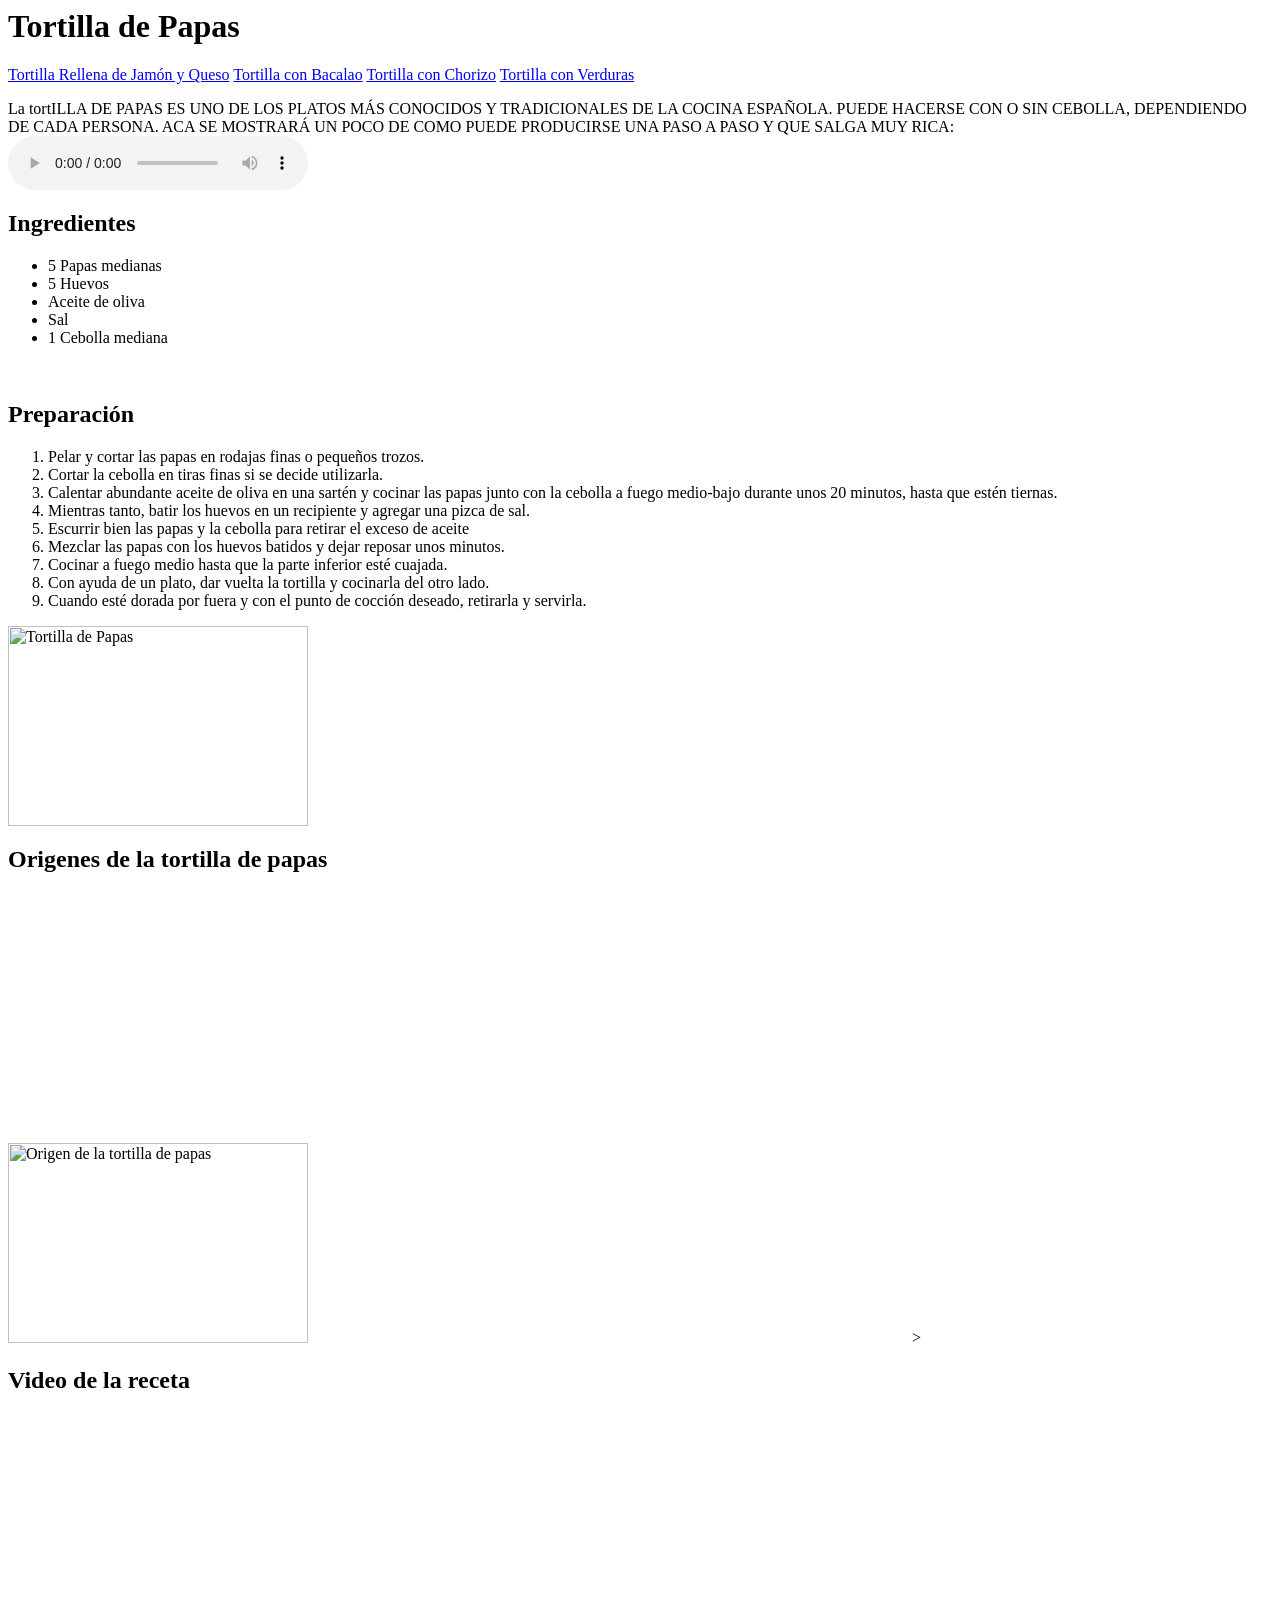
==== index.html @ 2dcf52f0 "Add files via upload" ====
<html> <head> <title> Receta Española</title> 
</head> 
<body> 
    <h1>Tortilla de Papas</h1>
     <a target="_blank" href="https://bonviveur.com/es/recetas/tortilla-rellena-de-jamon-y-queso">Tortilla Rellena de Jamón y Queso</a> <a target="_blank" href="https://bonviveur.com/es/recetas/tortilla-bacalao">Tortilla con Bacalao</a> <a target="_blank" href="https://bonviveur.com/es/recetas/tortilla-de-patatas-con-chorizo">Tortilla con Chorizo</a> <a target="_blank" href="https://bonviveur.com/es/recetas/tortilla-de-patatas-con-verduras">Tortilla con Verduras</a> 

     <br>    
     <p>La tortILLA DE PAPAS ES UNO DE LOS PLATOS MÁS CONOCIDOS Y TRADICIONALES DE LA COCINA ESPAÑOLA. PUEDE HACERSE CON O SIN CEBOLLA, DEPENDIENDO DE CADA PERSONA. ACA SE MOSTRARÁ UN POCO DE COMO PUEDE PRODUCIRSE UNA PASO A PASO Y QUE SALGA MUY RICA:
        <br>
        <audio controls >
        <source src="https://www.soundhelix.com/examples/mp3/SoundHelix-Song-1.mp3" type="audio/mpeg"> </audio>
        <br>
        <h2>Ingredientes</h2>
        <ul>
            <li>5 Papas medianas</li>
            <li>5 Huevos</li>
            <li>Aceite de oliva</li>
            <li>Sal</li>
            <li>1 Cebolla mediana</li>
        </ul>
        <br>
        <h2>Preparación</h2>
        <ol>
            <li>Pelar y cortar las papas en rodajas finas o pequeños trozos.</li>
            <li>Cortar la cebolla en tiras finas si se decide utilizarla.</li>
            <li>Calentar abundante aceite de oliva en una sartén y cocinar las papas junto con la cebolla a fuego medio-bajo durante unos 20 minutos, hasta que estén tiernas.</li>
            <li>Mientras tanto, batir los huevos en un recipiente y agregar una pizca de sal.</li>
            <li>Escurrir bien las papas y la cebolla para retirar el exceso de aceite </li>
            <li>Mezclar las papas con los huevos batidos y dejar reposar unos minutos.</li>
            <li>Cocinar a fuego medio hasta que la parte inferior esté cuajada.</li>
            <li>Con ayuda de un plato, dar vuelta la tortilla y cocinarla del otro lado.</li>
            <li>Cuando esté dorada por fuera y con el punto de cocción deseado, retirarla y servirla.</li>
        </ol>
        <img src="https://www.clarin.com/2025/11/26/g1m5zoM3k_360x240__1.jpg" alt="Tortilla de Papas" width="300" height="200">      
        <br>
        <h2>Origenes de la tortilla de papas</h2>
    <img src="https://images.openai.com/static-rsc-4/3gsFiSTRj__s0JciDjl_-ouCZogyqNHf7wXBLwWiGeusr0mbtPcYDs0W9kZz-1LIuTdNmbitdkQ6Sy8S5OEaYFALWd-rjG7LVT7Nb6mkIwwYeNlogxf0w7xNh2UWDJ-U_nRfvkM0rVOBnqVV_NDmlfMeWJhKob8HY4m2FKCMDBtPNrsUKKCqyvDKpUOKXDKz?purpose=fullsize" alt="Origen de la tortilla de papas" width="300" height="200">
    <iframe src="https://www.google.com/maps/embed?pb=!1m18!1m12!1m3!1d10283.742627593407!2d-5.800182174148784!3d38.973194804873565!2m3!1f0!2f0!3f0!3m2!1i1024!2i768!4f13.1!3m3!1m2!1s0xd14599bfe55c587%3A0xc940f06c38c8aaf4!2s06700%20Villanueva%20de%20la%20Serena%2C%20Badajoz%2C%20Espa%C3%B1a!5e0!3m2!1ses!2sar!4v1790891504746!5m2!1ses!2sar" width="600" height="450" style="border:0;" allowfullscreen="" loading="lazy" referrerpolicy="strict-origin-when-cross-origin"></iframe>></iframe>
   
    <h2>Video de la receta</h2>
    <iframe width="560" height="315" src="https://www.youtube.com/embed/0WDPplanpUw" title="💢TORTILLA DE PATATA💢PASO A PASO💢TRUCOS Y CONSEJOS💢" frameborder="0" allow="accelerometer; autoplay; clipboard-write; encrypted-media; gyroscope; picture-in-picture; web-share" referrerpolicy="strict-origin-when-cross-origin" allowfullscreen></iframe>
</body>
</html>
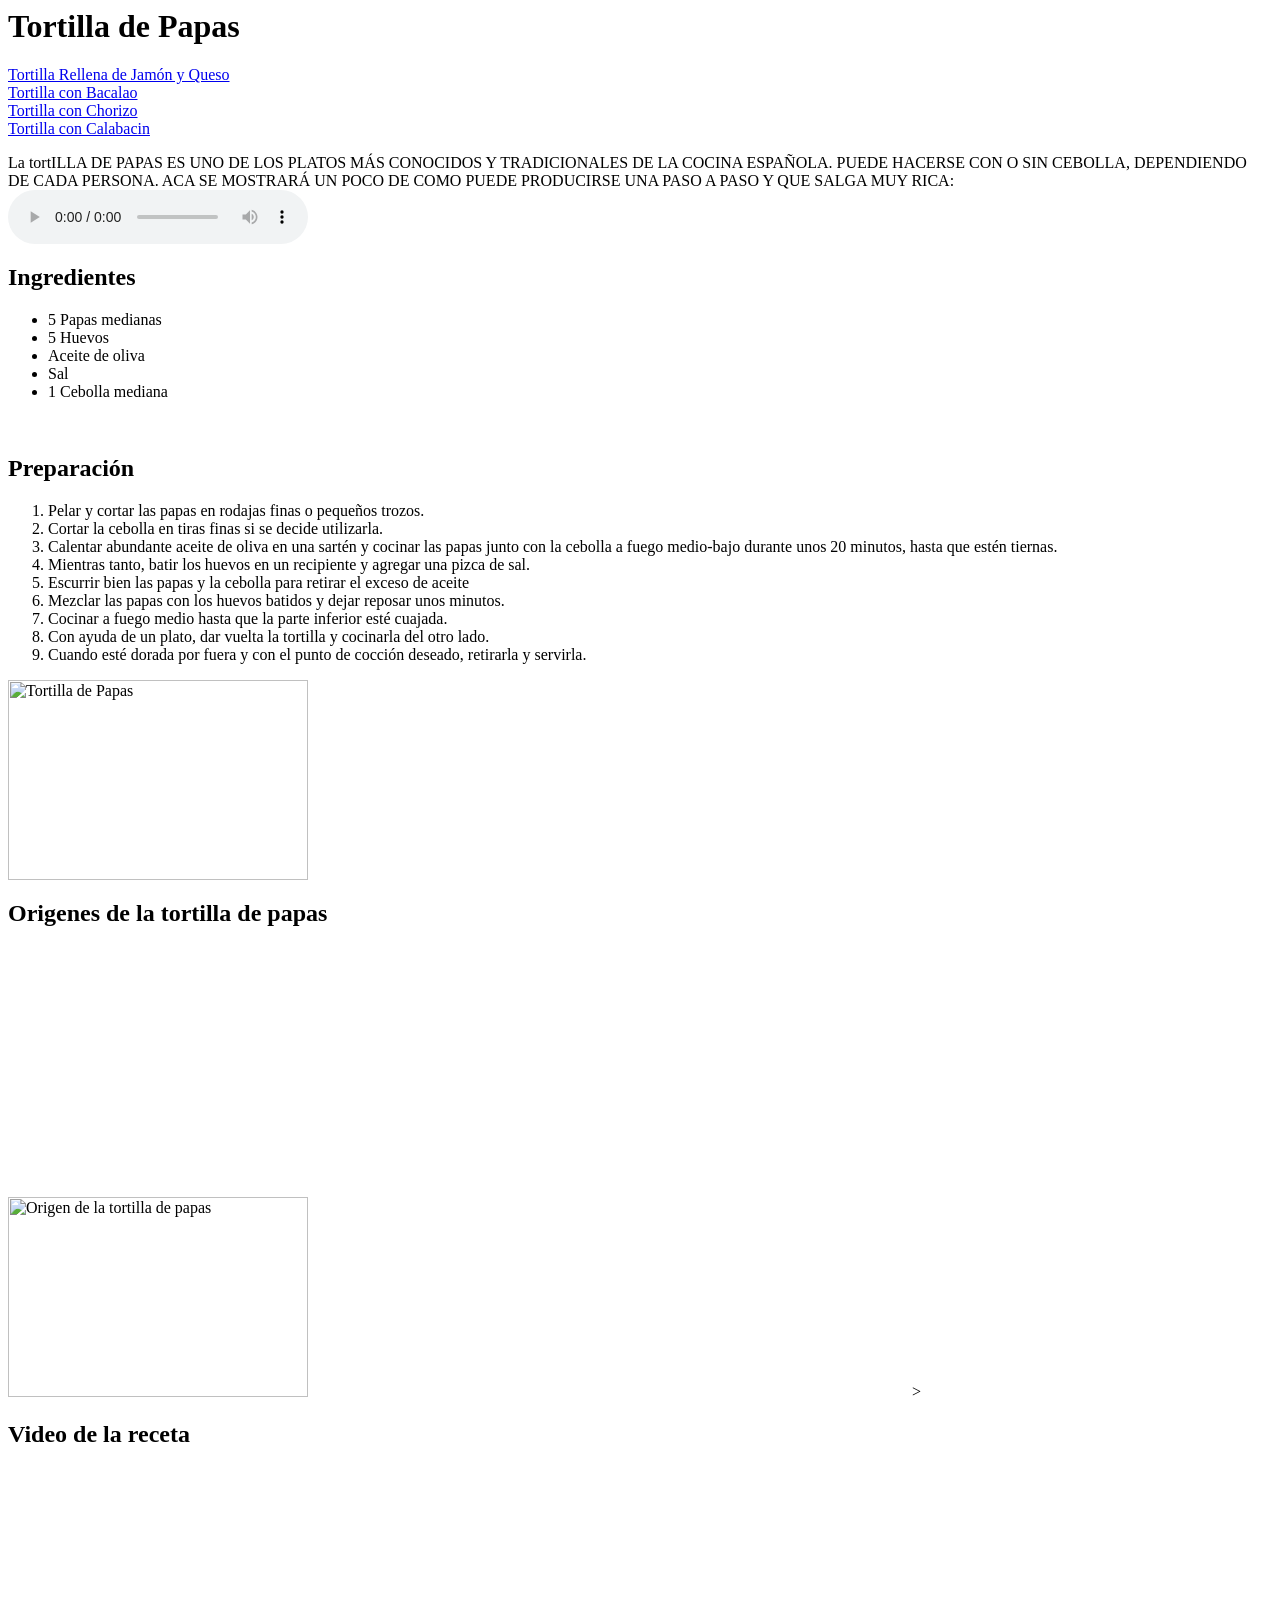
==== commit 4648e7a9: "Add files via upload" ====
--- a/index.html
+++ b/index.html
@@ -2,7 +2,7 @@
 </head> 
 <body> 
     <h1>Tortilla de Papas</h1>
-     <a target="_blank" href="https://bonviveur.com/es/recetas/tortilla-rellena-de-jamon-y-queso">Tortilla Rellena de Jamón y Queso</a> <a target="_blank" href="https://bonviveur.com/es/recetas/tortilla-bacalao">Tortilla con Bacalao</a> <a target="_blank" href="https://bonviveur.com/es/recetas/tortilla-de-patatas-con-chorizo">Tortilla con Chorizo</a> <a target="_blank" href="https://bonviveur.com/es/recetas/tortilla-de-patatas-con-verduras">Tortilla con Verduras</a> 
+     <a target="_blank" href="https://bonviveur.com/es/recetas/tortilla-rellena-de-jamon-y-queso">Tortilla Rellena de Jamón y Queso</a> <br> <a target="_blank" href="https://bonviveur.com/es/recetas/tortilla-bacalao">Tortilla con Bacalao</a> <br> <a target="_blank" href="https://bonviveur.com/es/recetas/tortilla-de-patatas-con-chorizo">Tortilla con Chorizo</a> <br> <a target="_blank" href="https://bonviveur.com/es/recetas/tortilla-de-calabacin">Tortilla con Calabacin</a> 
 
      <br>    
      <p>La tortILLA DE PAPAS ES UNO DE LOS PLATOS MÁS CONOCIDOS Y TRADICIONALES DE LA COCINA ESPAÑOLA. PUEDE HACERSE CON O SIN CEBOLLA, DEPENDIENDO DE CADA PERSONA. ACA SE MOSTRARÁ UN POCO DE COMO PUEDE PRODUCIRSE UNA PASO A PASO Y QUE SALGA MUY RICA:
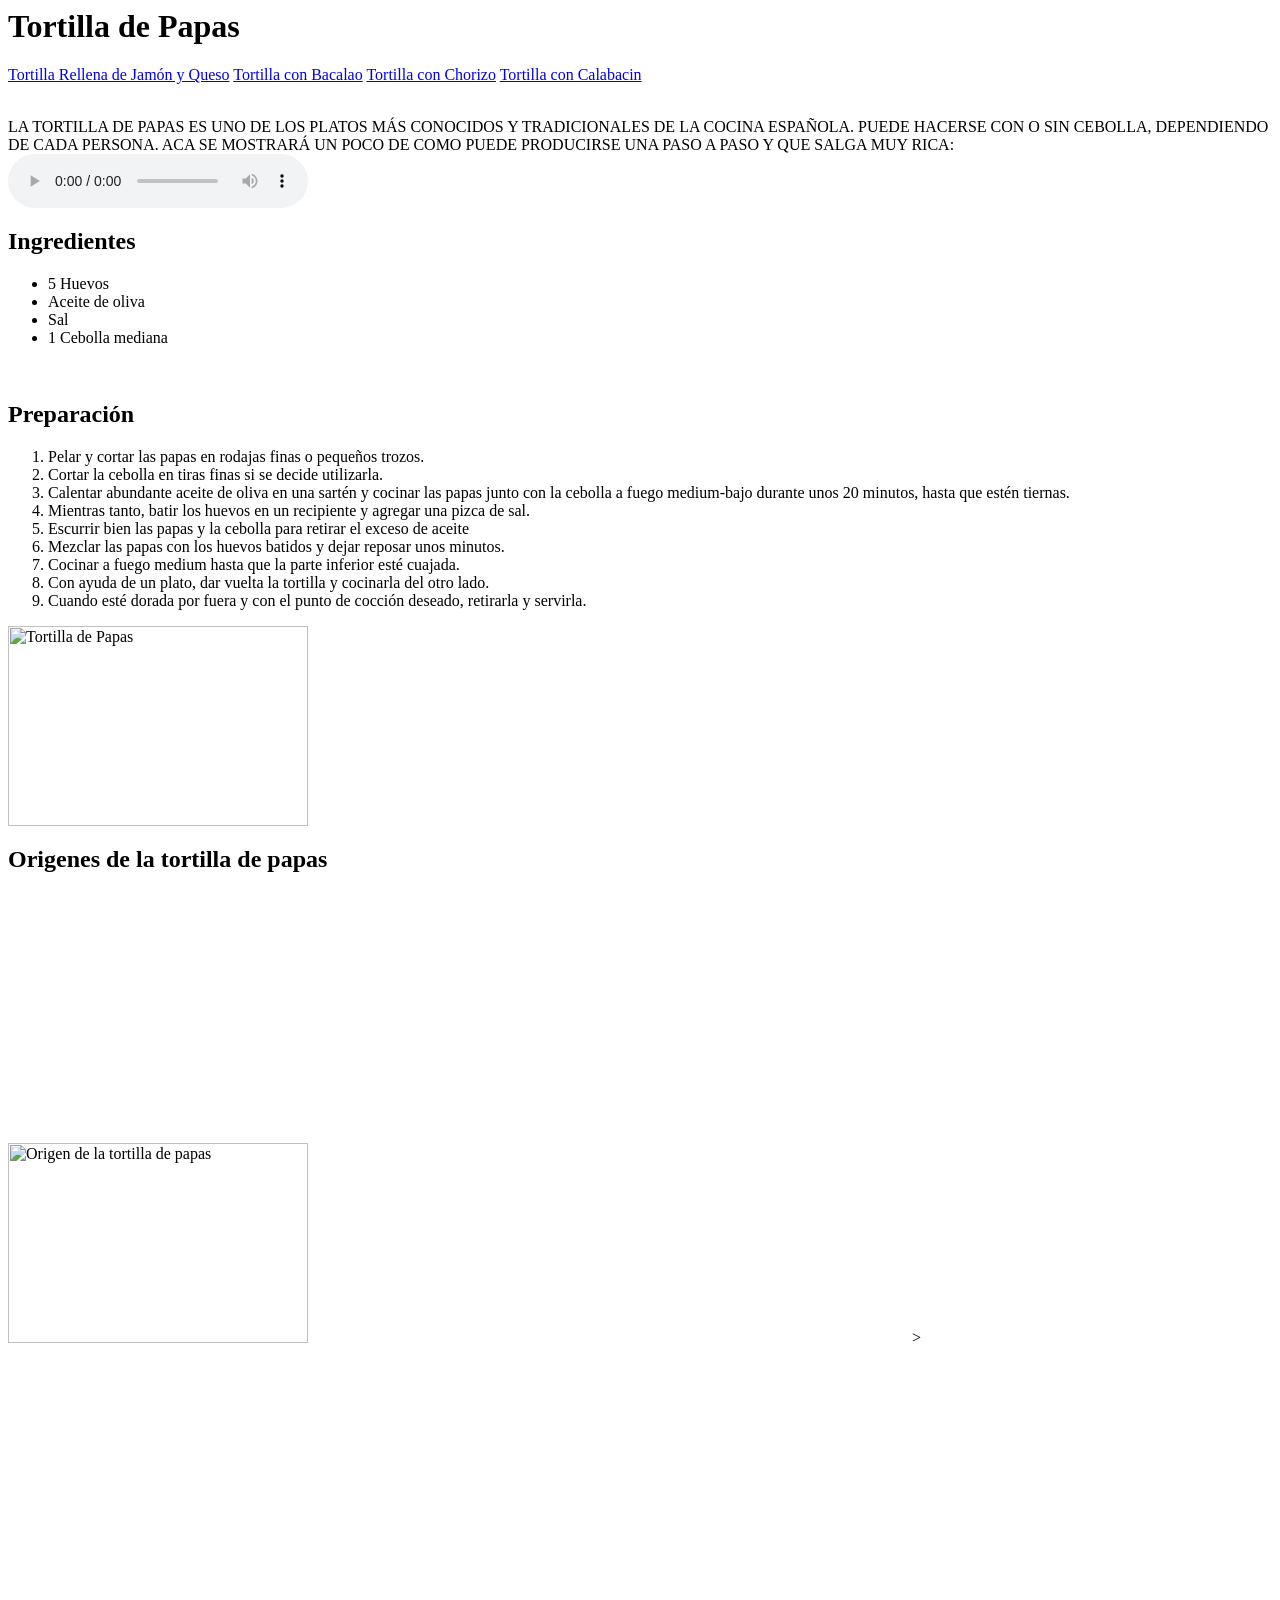
==== commit 8da30f00: "Add files via upload" ====
--- a/index.html
+++ b/index.html
@@ -1,43 +1,49 @@
-<html> <head> <title> Receta Española</title> 
+<html> <head>
+     <title> Receta Española</title> 
+     <link rel="stylesheet" href="./css/estilos.css">
 </head> 
 <body> 
     <h1>Tortilla de Papas</h1>
-     <a target="_blank" href="https://bonviveur.com/es/recetas/tortilla-rellena-de-jamon-y-queso">Tortilla Rellena de Jamón y Queso</a> <br> <a target="_blank" href="https://bonviveur.com/es/recetas/tortilla-bacalao">Tortilla con Bacalao</a> <br> <a target="_blank" href="https://bonviveur.com/es/recetas/tortilla-de-patatas-con-chorizo">Tortilla con Chorizo</a> <br> <a target="_blank" href="https://bonviveur.com/es/recetas/tortilla-de-calabacin">Tortilla con Calabacin</a> 
-
+    <div class="enlaces">
+        <a target="_blank" href="https://bonviveur.com/es/recetas/tortilla-rellena-de-jamon-y-queso">Tortilla Rellena de Jamón y Queso</a>
+        <a target="_blank" href="https://bonviveur.com/es/recetas/tortilla-bacalao">Tortilla con Bacalao</a>
+        <a target="_blank" href="https://bonviveur.com/es/recetas/tortilla-de-patatas-con-chorizo">Tortilla con Chorizo</a>
+        <a target="_blank" href="https://bonviveur.com/es/recetas/tortilla-de-calabacin">Tortilla con Calabacin</a>
+    </div>
      <br>    
-     <p>La tortILLA DE PAPAS ES UNO DE LOS PLATOS MÁS CONOCIDOS Y TRADICIONALES DE LA COCINA ESPAÑOLA. PUEDE HACERSE CON O SIN CEBOLLA, DEPENDIENDO DE CADA PERSONA. ACA SE MOSTRARÁ UN POCO DE COMO PUEDE PRODUCIRSE UNA PASO A PASO Y QUE SALGA MUY RICA:
+     <p class="descripcion">LA TORTILLA DE PAPAS ES UNO DE LOS PLATOS MÁS CONOCIDOS Y TRADICIONALES DE LA COCINA ESPAÑOLA. PUEDE HACERSE CON O SIN CEBOLLA, DEPENDIENDO DE CADA PERSONA. ACA SE MOSTRARÁ UN POCO DE COMO PUEDE PRODUCIRSE UNA PASO A PASO Y QUE SALGA MUY RICA:
         <br>
         <audio controls >
         <source src="https://www.soundhelix.com/examples/mp3/SoundHelix-Song-1.mp3" type="audio/mpeg"> </audio>
         <br>
-        <h2>Ingredientes</h2>
+        <h2 class="ingredientes">Ingredientes</h2>
         <ul>
-            <li>5 Papas medianas</li>
-            <li>5 Huevos</li>
-            <li>Aceite de oliva</li>
-            <li>Sal</li>
-            <li>1 Cebolla mediana</li>
+           
+            <li CLASS="ingredientes">5 Huevos</li>
+            <li CLASS="ingredientes">Aceite de oliva</li>
+            <li CLASS="ingredientes">Sal</li>
+            <li CLASS="ingredientes">1 Cebolla mediana</li>
         </ul>
         <br>
-        <h2>Preparación</h2>
+        <h2 class="preparacion">Preparación</h2>
         <ol>
-            <li>Pelar y cortar las papas en rodajas finas o pequeños trozos.</li>
-            <li>Cortar la cebolla en tiras finas si se decide utilizarla.</li>
-            <li>Calentar abundante aceite de oliva en una sartén y cocinar las papas junto con la cebolla a fuego medio-bajo durante unos 20 minutos, hasta que estén tiernas.</li>
-            <li>Mientras tanto, batir los huevos en un recipiente y agregar una pizca de sal.</li>
-            <li>Escurrir bien las papas y la cebolla para retirar el exceso de aceite </li>
-            <li>Mezclar las papas con los huevos batidos y dejar reposar unos minutos.</li>
-            <li>Cocinar a fuego medio hasta que la parte inferior esté cuajada.</li>
-            <li>Con ayuda de un plato, dar vuelta la tortilla y cocinarla del otro lado.</li>
-            <li>Cuando esté dorada por fuera y con el punto de cocción deseado, retirarla y servirla.</li>
+            <li CLASS="preparacion">Pelar y cortar las papas en rodajas finas o pequeños trozos.</li>
+            <li CLASS="preparacion">Cortar la cebolla en tiras finas si se decide utilizarla.</li>
+            <li CLASS="preparacion">Calentar abundante aceite de oliva en una sartén y cocinar las papas junto con la cebolla a fuego medium-bajo durante unos 20 minutos, hasta que estén tiernas.</li>
+            <li CLASS="preparacion">Mientras tanto, batir los huevos en un recipiente y agregar una pizca de sal.</li>
+            <li CLASS="preparacion">Escurrir bien las papas y la cebolla para retirar el exceso de aceite </li>
+            <li CLASS="preparacion">Mezclar las papas con los huevos batidos y dejar reposar unos minutos.</li>
+            <li CLASS="preparacion">Cocinar a fuego medium hasta que la parte inferior esté cuajada.</li>
+            <li CLASS="preparacion">Con ayuda de un plato, dar vuelta la tortilla y cocinarla del otro lado.</li>
+            <li CLASS="preparacion">Cuando esté dorada por fuera y con el punto de cocción deseado, retirarla y servirla.</li>
         </ol>
-        <img src="https://www.clarin.com/2025/11/26/g1m5zoM3k_360x240__1.jpg" alt="Tortilla de Papas" width="300" height="200">      
+         <img src="https://www.clarin.com/2025/11/26/g1m5zoM3k_360x240__1.jpg" alt="Tortilla de Papas" width="300" height="200">       
         <br>
-        <h2>Origenes de la tortilla de papas</h2>
-    <img src="https://images.openai.com/static-rsc-4/3gsFiSTRj__s0JciDjl_-ouCZogyqNHf7wXBLwWiGeusr0mbtPcYDs0W9kZz-1LIuTdNmbitdkQ6Sy8S5OEaYFALWd-rjG7LVT7Nb6mkIwwYeNlogxf0w7xNh2UWDJ-U_nRfvkM0rVOBnqVV_NDmlfMeWJhKob8HY4m2FKCMDBtPNrsUKKCqyvDKpUOKXDKz?purpose=fullsize" alt="Origen de la tortilla de papas" width="300" height="200">
+        <h2 class="origen">Origenes de la tortilla de papas</h2>
+    <img class="imagen" src="https://images.openai.com/static-rsc-4/3gsFiSTRj__s0JciDjl_-ouCZogyqNHf7wXBLwWiGeusr0mbtPcYDs0W9kZz-1LIuTdNmbitdkQ6Sy8S5OEaYFALWd-rjG7LVT7Nb6mkIwwYeNlogxf0w7xNh2UWDJ-U_nRfvkM0rVOBnqVV_NDmlfMeWJhKob8HY4m2FKCMDBtPNrsUKKCqyvDKpUOKXDKz?purpose=fullsize" alt="Origen de la tortilla de papas" width="300" height="200">
     <iframe src="https://www.google.com/maps/embed?pb=!1m18!1m12!1m3!1d10283.742627593407!2d-5.800182174148784!3d38.973194804873565!2m3!1f0!2f0!3f0!3m2!1i1024!2i768!4f13.1!3m3!1m2!1s0xd14599bfe55c587%3A0xc940f06c38c8aaf4!2s06700%20Villanueva%20de%20la%20Serena%2C%20Badajoz%2C%20Espa%C3%B1a!5e0!3m2!1ses!2sar!4v1790891504746!5m2!1ses!2sar" width="600" height="450" style="border:0;" allowfullscreen="" loading="lazy" referrerpolicy="strict-origin-when-cross-origin"></iframe>></iframe>
    
-    <h2>Video de la receta</h2>
+    <!-- <h2 class="video">Video de la receta</h2> -->
     <iframe width="560" height="315" src="https://www.youtube.com/embed/0WDPplanpUw" title="💢TORTILLA DE PATATA💢PASO A PASO💢TRUCOS Y CONSEJOS💢" frameborder="0" allow="accelerometer; autoplay; clipboard-write; encrypted-media; gyroscope; picture-in-picture; web-share" referrerpolicy="strict-origin-when-cross-origin" allowfullscreen></iframe>
 </body>
 </html>
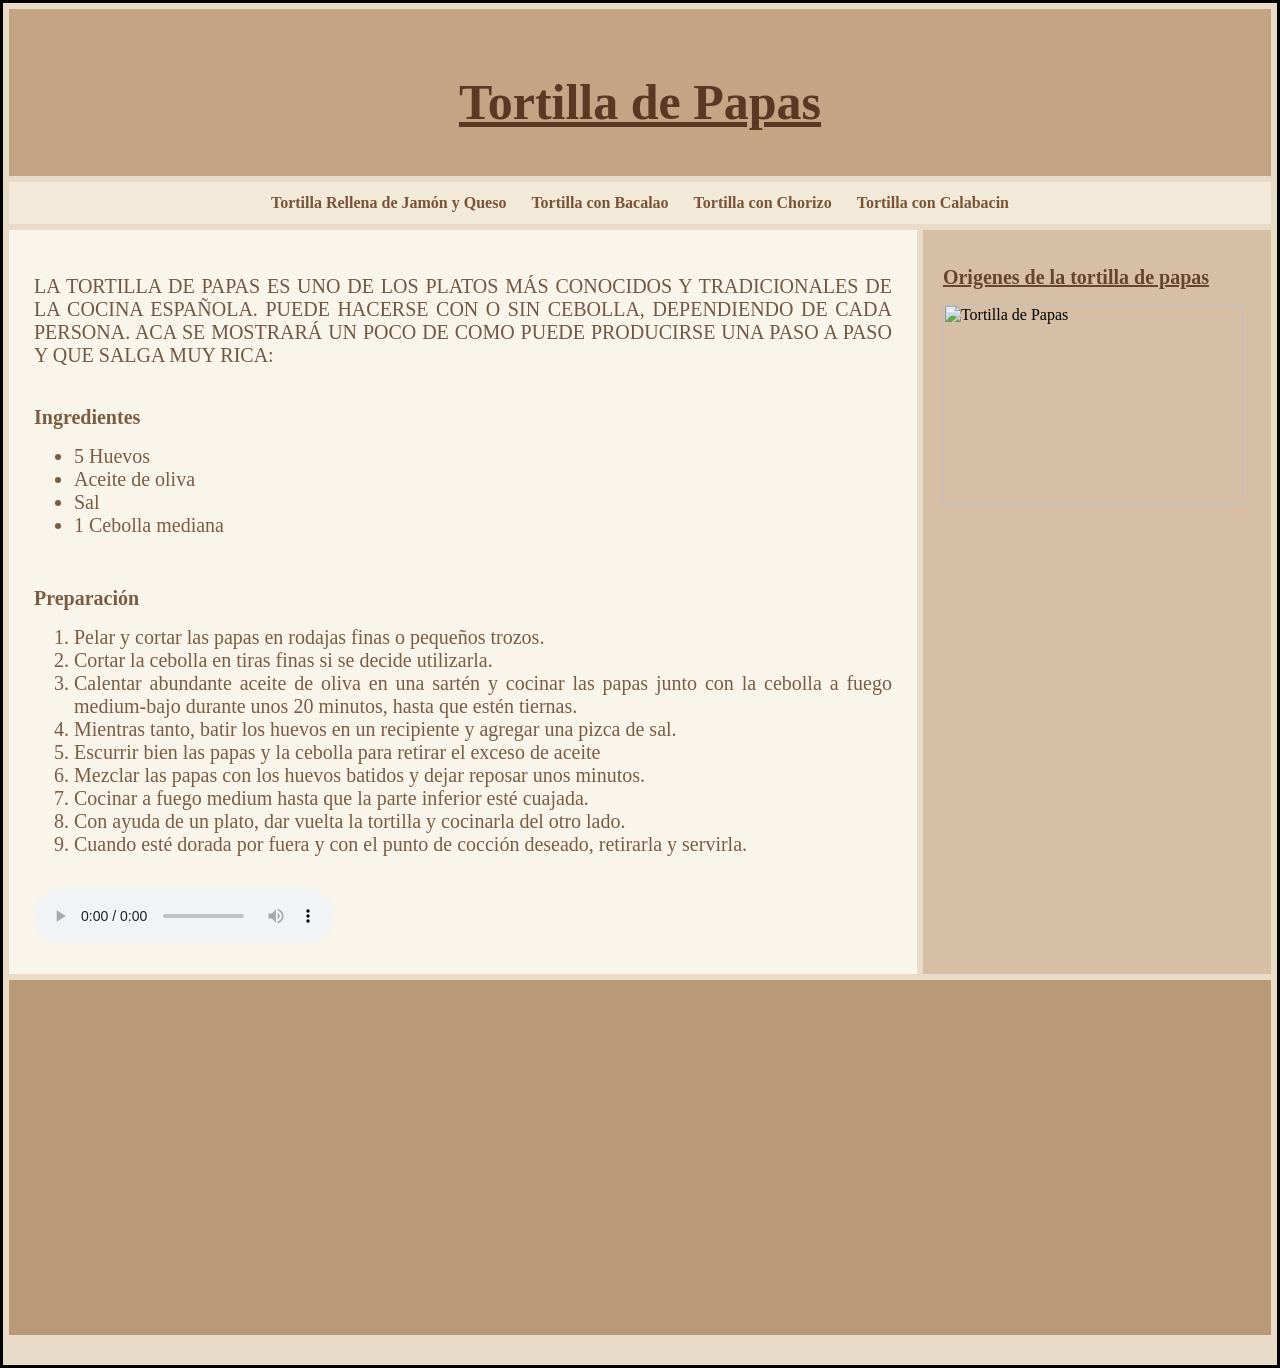
==== commit c88e00f8: "Add files via upload" ====
--- a/index.html
+++ b/index.html
@@ -1,22 +1,22 @@
 <html> <head>
      <title> Receta Española</title> 
      <link rel="stylesheet" href="./css/estilos.css">
+     <meta name="viewport" content="width=device-width, initial-scale=1.0">
 </head> 
 <body> 
-    <h1>Tortilla de Papas</h1>
-    <div class="enlaces">
+  <header>  <h1>Tortilla de Papas</h1> </header>
+  <nav>  <div>  
         <a target="_blank" href="https://bonviveur.com/es/recetas/tortilla-rellena-de-jamon-y-queso">Tortilla Rellena de Jamón y Queso</a>
         <a target="_blank" href="https://bonviveur.com/es/recetas/tortilla-bacalao">Tortilla con Bacalao</a>
         <a target="_blank" href="https://bonviveur.com/es/recetas/tortilla-de-patatas-con-chorizo">Tortilla con Chorizo</a>
         <a target="_blank" href="https://bonviveur.com/es/recetas/tortilla-de-calabacin">Tortilla con Calabacin</a>
-    </div>
+    </div> </nav>
      <br>    
-     <p class="descripcion">LA TORTILLA DE PAPAS ES UNO DE LOS PLATOS MÁS CONOCIDOS Y TRADICIONALES DE LA COCINA ESPAÑOLA. PUEDE HACERSE CON O SIN CEBOLLA, DEPENDIENDO DE CADA PERSONA. ACA SE MOSTRARÁ UN POCO DE COMO PUEDE PRODUCIRSE UNA PASO A PASO Y QUE SALGA MUY RICA:
+      <section><p class="descripcion">LA TORTILLA DE PAPAS ES UNO DE LOS PLATOS MÁS CONOCIDOS Y TRADICIONALES DE LA COCINA ESPAÑOLA. PUEDE HACERSE CON O SIN CEBOLLA, DEPENDIENDO DE CADA PERSONA. ACA SE MOSTRARÁ UN POCO DE COMO PUEDE PRODUCIRSE UNA PASO A PASO Y QUE SALGA MUY RICA:
         <br>
-        <audio controls >
-        <source src="https://www.soundhelix.com/examples/mp3/SoundHelix-Song-1.mp3" type="audio/mpeg"> </audio>
+       
         <br>
-        <h2 class="ingredientes">Ingredientes</h2>
+       <h2 class="ingredientes">Ingredientes</h2>
         <ul>
            
             <li CLASS="ingredientes">5 Huevos</li>
@@ -37,13 +37,20 @@
             <li CLASS="preparacion">Con ayuda de un plato, dar vuelta la tortilla y cocinarla del otro lado.</li>
             <li CLASS="preparacion">Cuando esté dorada por fuera y con el punto de cocción deseado, retirarla y servirla.</li>
         </ol>
-         <img src="https://www.clarin.com/2025/11/26/g1m5zoM3k_360x240__1.jpg" alt="Tortilla de Papas" width="300" height="200">       
         <br>
-        <h2 class="origen">Origenes de la tortilla de papas</h2>
-    <img class="imagen" src="https://images.openai.com/static-rsc-4/3gsFiSTRj__s0JciDjl_-ouCZogyqNHf7wXBLwWiGeusr0mbtPcYDs0W9kZz-1LIuTdNmbitdkQ6Sy8S5OEaYFALWd-rjG7LVT7Nb6mkIwwYeNlogxf0w7xNh2UWDJ-U_nRfvkM0rVOBnqVV_NDmlfMeWJhKob8HY4m2FKCMDBtPNrsUKKCqyvDKpUOKXDKz?purpose=fullsize" alt="Origen de la tortilla de papas" width="300" height="200">
-    <iframe src="https://www.google.com/maps/embed?pb=!1m18!1m12!1m3!1d10283.742627593407!2d-5.800182174148784!3d38.973194804873565!2m3!1f0!2f0!3f0!3m2!1i1024!2i768!4f13.1!3m3!1m2!1s0xd14599bfe55c587%3A0xc940f06c38c8aaf4!2s06700%20Villanueva%20de%20la%20Serena%2C%20Badajoz%2C%20Espa%C3%B1a!5e0!3m2!1ses!2sar!4v1790891504746!5m2!1ses!2sar" width="600" height="450" style="border:0;" allowfullscreen="" loading="lazy" referrerpolicy="strict-origin-when-cross-origin"></iframe>></iframe>
+     <audio controls >
+        <source src="https://opengameart.org/sites/default/files/Revelation.mp3" type="audio/mpeg"> </audio> </section>
+               
+        <br>
+      <aside>    <h2 class="origen">Origenes de la tortilla de papas</h2>
+    <img class="imagen" src="https://www.clarin.com/2025/11/26/g1m5zoM3k_360x240__1.jpg" alt="Tortilla de Papas" width="300" height="200">    
+    <br>
+    <iframe src="https://www.google.com/maps/embed?pb=!1m18!1m12!1m3!1d10283.742627593407!2d-5.800182174148784!3d38.973194804873565!2m3!1f0!2f0!3f0!3m2!1i1024!2i768!4f13.1!3m3!1m2!1s0xd14599bfe55c587%3A0xc940f06c38c8aaf4!2s06700%20Villanueva%20de%20la%20Serena%2C%20Badajoz%2C%20Espa%C3%B1a!5e0!3m2!1ses!2sar!4v1790891504746!5m2!1ses!2sar" width="600" height="450" style="border:0;" allowfullscreen="" loading="lazy" referrerpolicy="strict-origin-when-cross-origin"></iframe> 
+</aside>
    
-    <!-- <h2 class="video">Video de la receta</h2> -->
-    <iframe width="560" height="315" src="https://www.youtube.com/embed/0WDPplanpUw" title="💢TORTILLA DE PATATA💢PASO A PASO💢TRUCOS Y CONSEJOS💢" frameborder="0" allow="accelerometer; autoplay; clipboard-write; encrypted-media; gyroscope; picture-in-picture; web-share" referrerpolicy="strict-origin-when-cross-origin" allowfullscreen></iframe>
+   
+   <footer>
+     <iframe width="560" height="315" src="https://www.youtube.com/embed/0WDPplanpUw" title="💢TORTILLA DE PATATA💢PASO A PASO💢TRUCOS Y CONSEJOS💢" frameborder="0" allow="accelerometer; autoplay; clipboard-write; encrypted-media; gyroscope; picture-in-picture; web-share" referrerpolicy="strict-origin-when-cross-origin" allowfullscreen></iframe>
+   </footer>
 </body>
 </html>
--- a/css/estilos.css
+++ b/css/estilos.css
@@ -0,0 +1,157 @@
+
+h1 {
+    color: #593923;
+    font-size: 50px;
+    text-align: center;
+    text-decoration: underline;
+    font-family: 'Orbitron', Times, sans-serif;
+}
+
+/* Textos */
+.descripcion {
+    color: #6F5844;
+    font-size: 20px;
+}
+
+.ingredientes {
+    color:#795D43;
+    font-size: 20px;
+}
+
+.preparacion {
+    color: #795D43;
+    font-size: 20px;
+}
+
+.origen {
+    color: #65452F;
+    font-size: 20px;
+     text-decoration: underline;
+}
+
+/* Distribución general */
+* {
+    box-sizing: border-box;
+}
+
+body {
+    display: grid;
+    grid-template-columns: 3fr 1.15fr;
+    grid-template-rows: auto auto 1fr auto;
+    grid-template-areas:
+        "header header"
+        "nav nav"
+        "section aside"
+        "footer footer";
+
+    gap: 6px;
+    min-height: 100vh;
+    padding: 6px;
+    margin: 0;
+    border: 3px solid black;
+
+    background-color:#E8DCC8;
+    font-family:Times, sans-serif;
+    text-align: justify;
+}
+
+/* Encabezado */
+header {
+    grid-area: header;
+    background-color:#C4A484;
+    padding: 30px;
+    text-align: center;
+}
+
+/* Navegación */
+nav {
+    grid-area: nav;
+    background-color:#F3E9D8;
+    padding: 12px;
+    text-align: center;
+}
+
+nav div {
+    display: flex;
+    justify-content: center;
+    align-items: center;
+    flex-wrap: wrap;
+    gap: 25px;
+}
+
+nav a {
+    color: #795438;
+    text-decoration: none;
+    font-weight: bold;
+}
+
+/* Contenido principal */
+section {
+    grid-area: section;
+    background-color:#FAF5EB;
+    padding: 25px;
+    min-width: 0;
+}
+
+/* Barra lateral */
+aside {
+    grid-area: aside;
+    background-color:#D6BFA5;
+    padding: 20px;
+    min-width: 0;
+    overflow-wrap: anywhere;
+}
+
+/* Imágenes */
+.imagen {
+    width: 300px;
+    height: 200px;
+    max-width: 100%;
+    object-fit: cover;
+}
+
+img {
+    max-width: 100%;
+    height: auto;
+}
+
+/* Audio y videos */
+iframe {
+    max-width: 100%;
+}
+
+/* Pie de página */
+footer {
+    grid-area: footer;
+    background-color: #B99A78;
+    padding: 20px;
+    text-align: center;
+}
+
+/* Espaciado */
+h1, h2, p, ul, ol {
+    margin-bottom: 15px;
+}
+
+/* Adaptación a celulares */
+@media (max-width: 650px) {
+    body {
+        grid-template-columns: 1fr;
+        grid-template-rows: auto auto auto auto auto;
+        grid-template-areas:
+            "header"
+            "nav"
+            "section"
+            "aside"
+            "footer";
+    }
+
+    h1 {
+        font-size: 36px;
+    }
+
+    nav div {
+        flex-direction: column;
+        gap: 12px;
+    }
+}
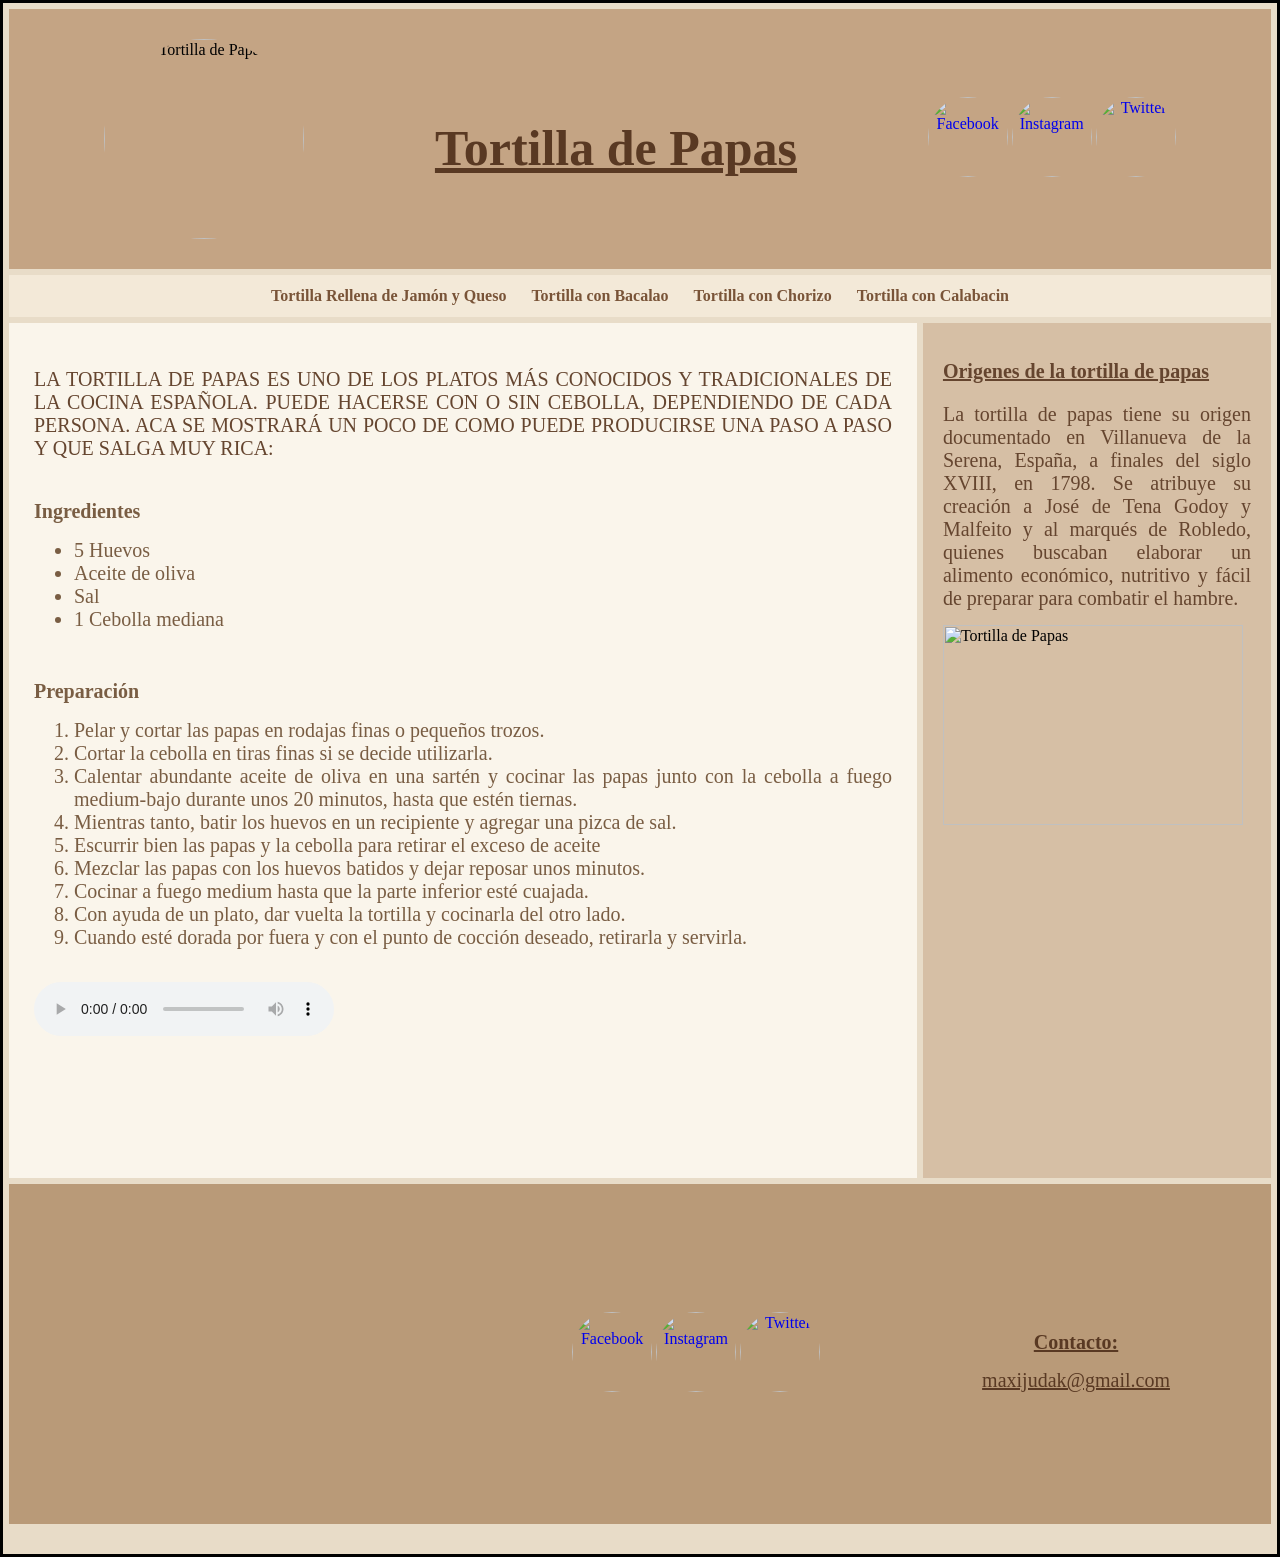
==== commit b545ec5c: "Add files via upload" ====
--- a/index.html
+++ b/index.html
@@ -4,7 +4,15 @@
      <meta name="viewport" content="width=device-width, initial-scale=1.0">
 </head> 
 <body> 
-  <header>  <h1>Tortilla de Papas</h1> </header>
+  <header> 
+    <img class="logo" src="./images/tortilla de papas.png" alt="Tortilla de Papas" width="300" height="200">
+    <h1>Tortilla de Papas</h1> 
+    <div>
+     <a  href="https://www.facebook.com/" target="_blank"> <img class="redes"src="https://upload.wikimedia.org/wikipedia/commons/e/ee/Logo_de_Facebook.png?utm_source=es.wikipedia.org&utm_campaign=index&utm_content=original" alt="Facebook" width="80" height="80"></a>
+     <a  href="https://www.instagram.com/" target="_blank"> <img class="redes" src="https://img.magnific.com/free-vector/instagram-logo_1199-122.jpg?semt=ais_hybrid&w=740&q=80" alt="Instagram" width="80" height="80"></a>
+     <a  href="https://twitter.com/" target="_blank"> <img class="redes" src="https://img.magnific.com/vector-premium/nuevo-vector-logotipo-twitter-x_768467-384.jpg?semt=ais_hybrid&w=740&q=80" alt="Twitter" width="80" height="80"></a>
+    </div>
+    </header>
   <nav>  <div>  
         <a target="_blank" href="https://bonviveur.com/es/recetas/tortilla-rellena-de-jamon-y-queso">Tortilla Rellena de Jamón y Queso</a>
         <a target="_blank" href="https://bonviveur.com/es/recetas/tortilla-bacalao">Tortilla con Bacalao</a>
@@ -43,14 +51,25 @@
                
         <br>
       <aside>    <h2 class="origen">Origenes de la tortilla de papas</h2>
+        <p class="descripcion">La tortilla de papas tiene su origen documentado en Villanueva de la Serena, España, a finales del siglo XVIII, en 1798. Se atribuye su creación a José de Tena Godoy y Malfeito y al marqués de Robledo, quienes buscaban elaborar un alimento económico, nutritivo y fácil de preparar para combatir el hambre.</p>
     <img class="imagen" src="https://www.clarin.com/2025/11/26/g1m5zoM3k_360x240__1.jpg" alt="Tortilla de Papas" width="300" height="200">    
     <br>
-    <iframe src="https://www.google.com/maps/embed?pb=!1m18!1m12!1m3!1d10283.742627593407!2d-5.800182174148784!3d38.973194804873565!2m3!1f0!2f0!3f0!3m2!1i1024!2i768!4f13.1!3m3!1m2!1s0xd14599bfe55c587%3A0xc940f06c38c8aaf4!2s06700%20Villanueva%20de%20la%20Serena%2C%20Badajoz%2C%20Espa%C3%B1a!5e0!3m2!1ses!2sar!4v1790891504746!5m2!1ses!2sar" width="600" height="450" style="border:0;" allowfullscreen="" loading="lazy" referrerpolicy="strict-origin-when-cross-origin"></iframe> 
+    <br>
+     <iframe width="560" height="315" src="https://www.youtube.com/embed/0WDPplanpUw" title="💢TORTILLA DE PATATA💢PASO A PASO💢TRUCOS Y CONSEJOS💢" frameborder="0" allow="accelerometer; autoplay; clipboard-write; encrypted-media; gyroscope; picture-in-picture; web-share" referrerpolicy="strict-origin-when-cross-origin" allowfullscreen></iframe>
 </aside>
    
    
    <footer>
-     <iframe width="560" height="315" src="https://www.youtube.com/embed/0WDPplanpUw" title="💢TORTILLA DE PATATA💢PASO A PASO💢TRUCOS Y CONSEJOS💢" frameborder="0" allow="accelerometer; autoplay; clipboard-write; encrypted-media; gyroscope; picture-in-picture; web-share" referrerpolicy="strict-origin-when-cross-origin" allowfullscreen></iframe>
-   </footer>
+    <iframe src="https://www.google.com/maps/embed?pb=!1m18!1m12!1m3!1d10283.742627593407!2d-5.800182174148784!3d38.973194804873565!2m3!1f0!2f0!3f0!3m2!1i1024!2i768!4f13.1!3m3!1m2!1s0xd14599bfe55c587%3A0xc940f06c38c8aaf4!2s06700%20Villanueva%20de%20la%20Serena%2C%20Badajoz%2C%20Espa%C3%B1a!5e0!3m2!1ses!2sar!4v1790891504746!5m2!1ses!2sar" width="300" height="300" style="border:0;" allowfullscreen="" loading="lazy" referrerpolicy="strict-origin-when-cross-origin"></iframe>
+     <div>
+     <a  href="https://www.facebook.com/" target="_blank"> <img class="redes" src="https://upload.wikimedia.org/wikipedia/commons/e/ee/Logo_de_Facebook.png?utm_source=es.wikipedia.org&utm_campaign=index&utm_content=original" alt="Facebook"></a>
+     <a  href="https://www.instagram.com/" target="_blank"> <img class="redes" src="https://img.magnific.com/free-vector/instagram-logo_1199-122.jpg?semt=ais_hybrid&w=740&q=80" alt="Instagram" ></a>
+     <a  href="https://twitter.com/" target="_blank"> <img class="redes" src="https://img.magnific.com/vector-premium/nuevo-vector-logotipo-twitter-x_768467-384.jpg?semt=ais_hybrid&w=740&q=80" alt="Twitter" ></a>
+     </div>
+     <div>
+     <h2 class="contacto">Contacto:</h2>
+      <a class="contacto" href="https://www.google.com/intl/es-419/gmail/about//">maxijudak@gmail.com</a>
+      </div>
+    </footer>
 </body>
 </html>
--- a/css/estilos.css
+++ b/css/estilos.css
@@ -28,8 +28,29 @@
     font-size: 20px;
      text-decoration: underline;
 }
+.descripcion {
+    color: #65452F;
+    font-size: 20px;
+}
+.contacto {
+    color: #593923;
+    font-size: 20px;
+     text-decoration: underline;
+  
+}
 
-/* Distribución general */
+.logo {  width: 200px;
+    height: 200px;
+    border-radius: 50%;
+    object-fit: cover;}
+
+.redes {  width: 80px;
+    height: 80px;
+    border-radius: 50%;
+    object-fit: cover;}
+
+
+
 * {
     box-sizing: border-box;
 }
@@ -155,3 +176,17 @@
         gap: 12px;
     }
 }
+header { 
+    display: flex; 
+    justify-content: space-around; 
+    align-items: center; 
+    flex-wrap: wrap;
+     
+}
+footer { 
+    display: flex; 
+    justify-content: space-around; 
+    align-items: center; 
+    flex-wrap: wrap;
+     
+}
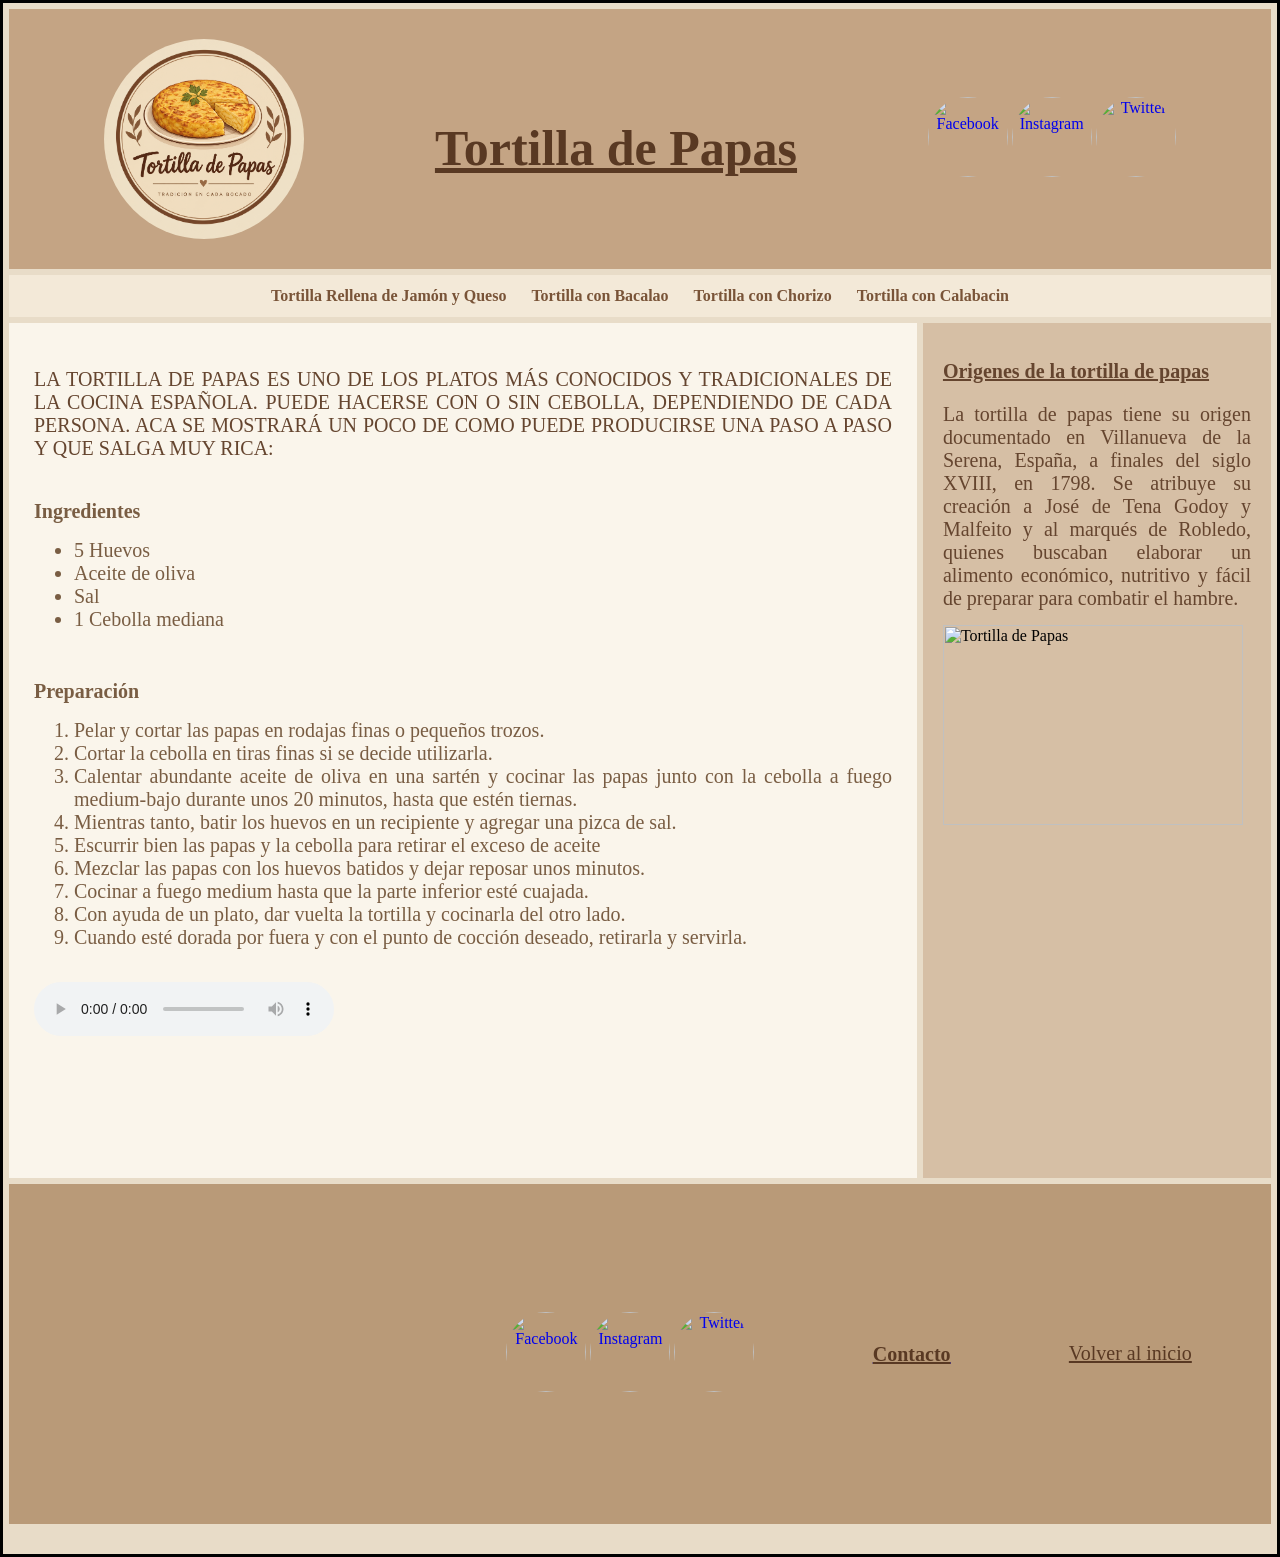
==== commit e5f2683d: "Add files via upload" ====
--- a/index.html
+++ b/index.html
@@ -4,8 +4,8 @@
      <meta name="viewport" content="width=device-width, initial-scale=1.0">
 </head> 
 <body> 
-  <header> 
-    <img class="logo" src="./images/tortilla de papas.png" alt="Tortilla de Papas" width="300" height="200">
+  <header id="header"> 
+    <img class="logo" src="./imagenes/tortilla de papas.png" alt="Tortilla de Papas" width="300" height="200">
     <h1>Tortilla de Papas</h1> 
     <div>
      <a  href="https://www.facebook.com/" target="_blank"> <img class="redes"src="https://upload.wikimedia.org/wikipedia/commons/e/ee/Logo_de_Facebook.png?utm_source=es.wikipedia.org&utm_campaign=index&utm_content=original" alt="Facebook" width="80" height="80"></a>
@@ -66,10 +66,8 @@
      <a  href="https://www.instagram.com/" target="_blank"> <img class="redes" src="https://img.magnific.com/free-vector/instagram-logo_1199-122.jpg?semt=ais_hybrid&w=740&q=80" alt="Instagram" ></a>
      <a  href="https://twitter.com/" target="_blank"> <img class="redes" src="https://img.magnific.com/vector-premium/nuevo-vector-logotipo-twitter-x_768467-384.jpg?semt=ais_hybrid&w=740&q=80" alt="Twitter" ></a>
      </div>
-     <div>
-     <h2 class="contacto">Contacto:</h2>
-      <a class="contacto" href="https://www.google.com/intl/es-419/gmail/about//">maxijudak@gmail.com</a>
-      </div>
+     <a href="contactos.html"> <h2 class="contacto">Contacto</h2></a>
+      <a class="contacto" href="#header">Volver al inicio</a>
     </footer>
 </body>
 </html>
